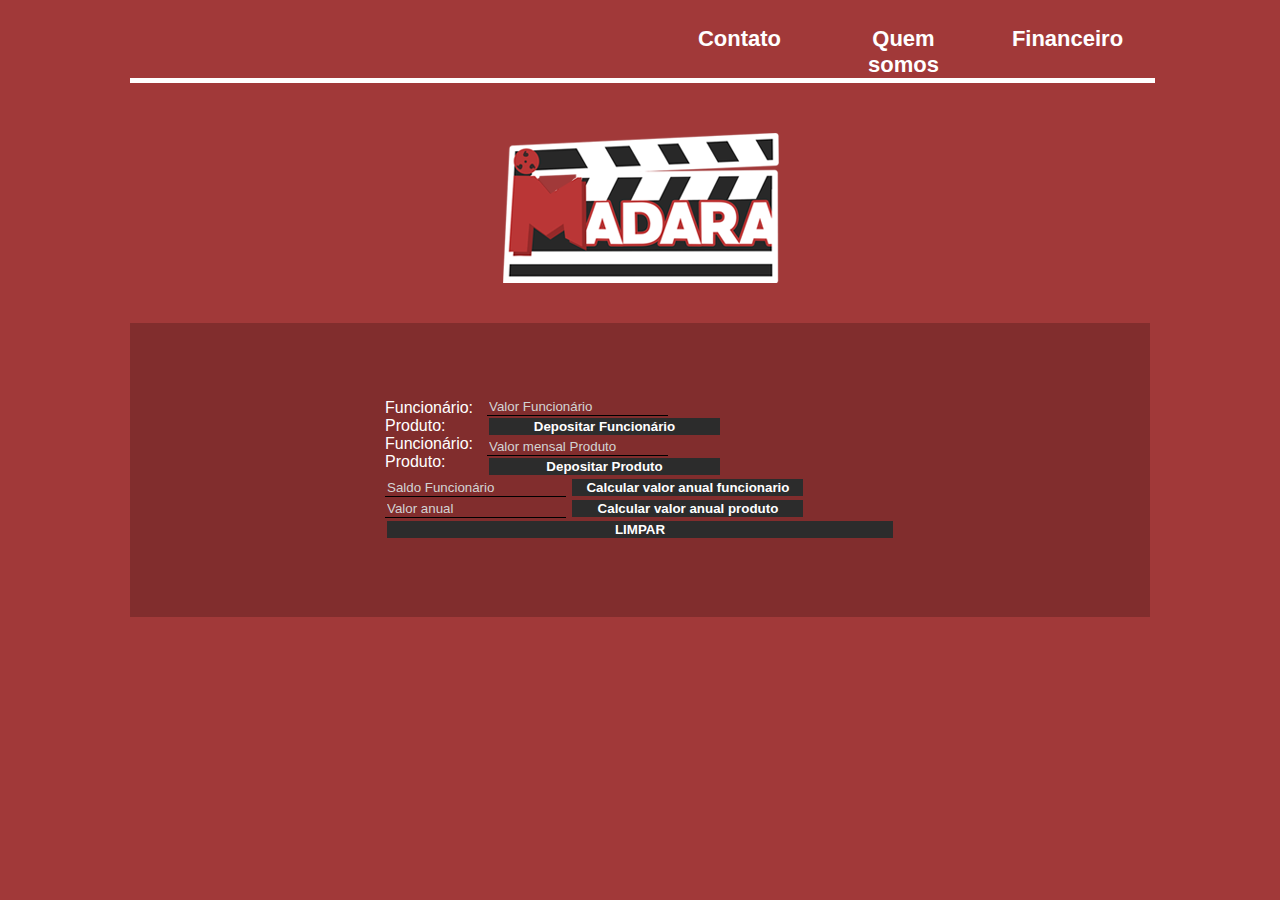
==== Site Institucional/financeiro.html @ 0e64bafb "Atualização Site" ====
<!DOCTYPE html>
<html lang="pt">

<head>
    <meta charset="UTF-8">
    <meta name="viewport" content="width=device-width, initial-scale=1.0">
    <meta http-equiv="X-UA-Compatible" content="ie=edge">
    <link rel="stylesheet" href="css/style.css">
    <link rel="stylesheet" href="css/styleindex.css">
    <title>MADARA - Monitoramento ao vivo de ambiente remotamente automatizado</title>
</head>

<body>

    <section id="principal" class="">
        <header id="cabecalho" class="">
            <nav id="menu" class="">
                <ul id="lista_menu">
                    <li class="item_menu"><a href="financeiro.html">Financeiro</a></li>
                    <li class="item_menu"><a href="sobre.html">Quem somos</a></li>
                    <li class="item_menu"><a href="contato.html">Contato</a></li>

                </ul>
            </nav>
        </header>
        <main id="centroIndex" class="">
            <a href="index.html">
                <div id="logo_index"></div>
            </a>
            <div id="conteudo">
                <form>
                    <div style="width:50%; margin-left: 25%; margin-right: 20%; margin-top: 7%; height: 130px;">
                        <div style="width:20%; float:left; margin-top:2px;">
                            Funcionário:<br>
                            Produto:<br>
                            Funcionário:<br>
                            Produto:
                        </div>
                        <input type="number" id="ValorFuncionario" placeholder="Valor Funcionário" class="input">
                        <button type="button" class="button" onclick="DepositarFuncionario()"> Depositar
                            Funcionário</button>
                        <input type="number" id=ValorProduto placeholder="Valor mensal Produto" class="input"> <button
                            type="button" class="button" onclick="DepositarProduto()"> Depositar Produto</button> <br>

                        <input type="number" id=SaldoFuncionario value="" placeholder="Saldo Funcionário" class="input"
                            disabled="disabled"> <button type="button" class="button" onclick="CalcularAnualF()">
                            Calcular valor anual funcionario</button>
                        <input type="number" id=SaldoProduto placeholder="Valor anual" class="input"
                            disabled="disabled"> <button type="button" class="button" onclick="CalcularAnualP()">
                            Calcular valor anual produto</button>
                        <button type="reset" class="button" style="width:100%;" onclick="limpar()">LIMPAR</button>
                        <div id=SaldoAnualF style="color:rgb(129, 129, 248)" id="borda"></div>
                        <div id=SaldoAnualP style="color:rgb(247, 193, 204)"></div>
                    </div>


                </form>

            </div>
        </main>
    </section>



</body>

</html>
<script>
    function DepositarFuncionario() {
        var DepositarFunc = ValorFuncionario.value - 0 + + SaldoFuncionario.value;
        SaldoFuncionario.value = DepositarFunc;
    }
    function DepositarProduto() {
        var DepositarProd = ValorProduto.value - 0 + + SaldoProduto.value;
        SaldoProduto.value = DepositarProd;
    }
    function CalcularAnualF() {
        var anualfunc = SaldoFuncionario.value * 13
        SaldoAnualF.innerHTML = `Valor anual do funcionário é R$${anualfunc}`;
    }
    function CalcularAnualP() {
        var anualprod = SaldoProduto.value * 12
        SaldoAnualP.innerHTML = `Valor anual do produto é R$${anualprod}`;

    }
    function limpar() {
        SaldoAnualF.innerHTML = "";
        SaldoAnualP.innerHTML = "";
    }
</script>
---- Site Institucional/css/style.css ----
.header{
    height: 90px;
    margin-left: -10px;
    margin-right: -10px;
    
}
body{
    background-color: #a13939;
    margin: 0;
    font-family: 'Segoe UI', Tahoma, Geneva, Verdana, sans-serif;
}




#principal {
    width: 1020px; margin: auto; position: relative;}

 
/* CABEÇALHO */
#cabecalho {float:left; width: 100%;}


p{
    padding-left: 30px;
    padding-right: 30px;
}
#conteudo{
    padding-top: 3px;
    padding-bottom: 90px;

    background-color: #812d2d;
}




a{
    text-decoration: none;
    color:#ffffff;
}
a:hover{
    color:#da7272;
}

/* botão */


.button {
    
    width: 235px;
    background-color: #2c2c2c;
    color: #ffffff;
    border: 2px solid #812d2d;
    font-weight: bold;

  }
  
.button:hover {background-color: #b1b1b1;}


.input{
    background-color: #00000000;
    border: none;
    border-bottom:solid 1px rgb(0, 0, 0);
}

::placeholder{
    color: rgb(211, 211, 211);
}

input{
    color: #fff;
}
---- Site Institucional/css/styleindex.css ----
/* Menu */

#menu{
    border-bottom: solid 5px #fff;
    padding-left: 5px;
    width: 100%;
    float:left;

}

#lista_menu{
    list-style: none;
    padding: 0;
    padding-top: 10px;
    margin-bottom: 5px;
}


.item_menu{
    float:right;
    font-size: 18px;
    margin-right: 20px;
    margin-left: 9px;
    color: #ffffff;
    text-align: center;
    width: 135px;
    font-size: 22px;
    font-weight: bold;
}

#conteudo{
    background-color: #812d2d;

}

/* CENTRO */

#centroIndex{
    
    color: #ffffff;
    width: 100%;
    margin-top: 10px;
    min-height: 300px;
    float: left;
    margin-bottom: 100px;
    font-family: 'Franklin Gothic Medium', 'Arial Narrow', Arial, sans-serif;
    

}


#logo_index{
    width: 300px;
    height: 150px;
    background-image:url(../imagens/logofinal.png);
    background-repeat: no-repeat;
    background-position: top center;
    margin: 40px auto;
}
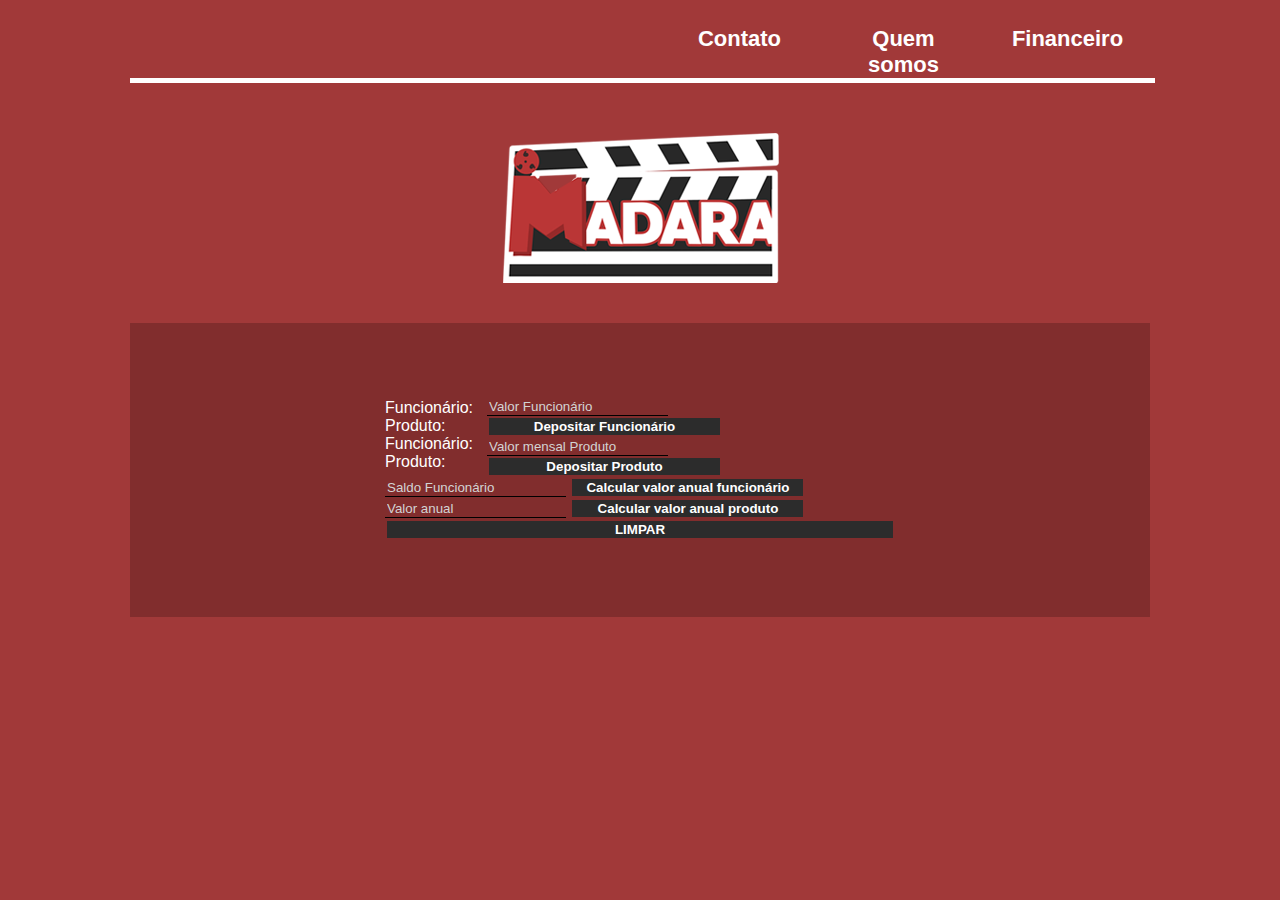
==== commit 33afa2a3: "Update financeiro.html" ====
--- a/Site Institucional/financeiro.html
+++ b/Site Institucional/financeiro.html
@@ -7,6 +7,7 @@
     <meta http-equiv="X-UA-Compatible" content="ie=edge">
     <link rel="stylesheet" href="css/style.css">
     <link rel="stylesheet" href="css/styleindex.css">
+    <link rel="icon" type="image/png" href="imagens/logofinal.png" sizes="128x128" />
     <title>MADARA - Monitoramento ao vivo de ambiente remotamente automatizado</title>
 </head>
 
@@ -44,7 +45,7 @@
 
                         <input type="number" id=SaldoFuncionario value="" placeholder="Saldo Funcionário" class="input"
                             disabled="disabled"> <button type="button" class="button" onclick="CalcularAnualF()">
-                            Calcular valor anual funcionario</button>
+                            Calcular valor anual funcionário</button>
                         <input type="number" id=SaldoProduto placeholder="Valor anual" class="input"
                             disabled="disabled"> <button type="button" class="button" onclick="CalcularAnualP()">
                             Calcular valor anual produto</button>
@@ -87,4 +88,4 @@
         SaldoAnualF.innerHTML = "";
         SaldoAnualP.innerHTML = "";
     }
-</script>+</script>
